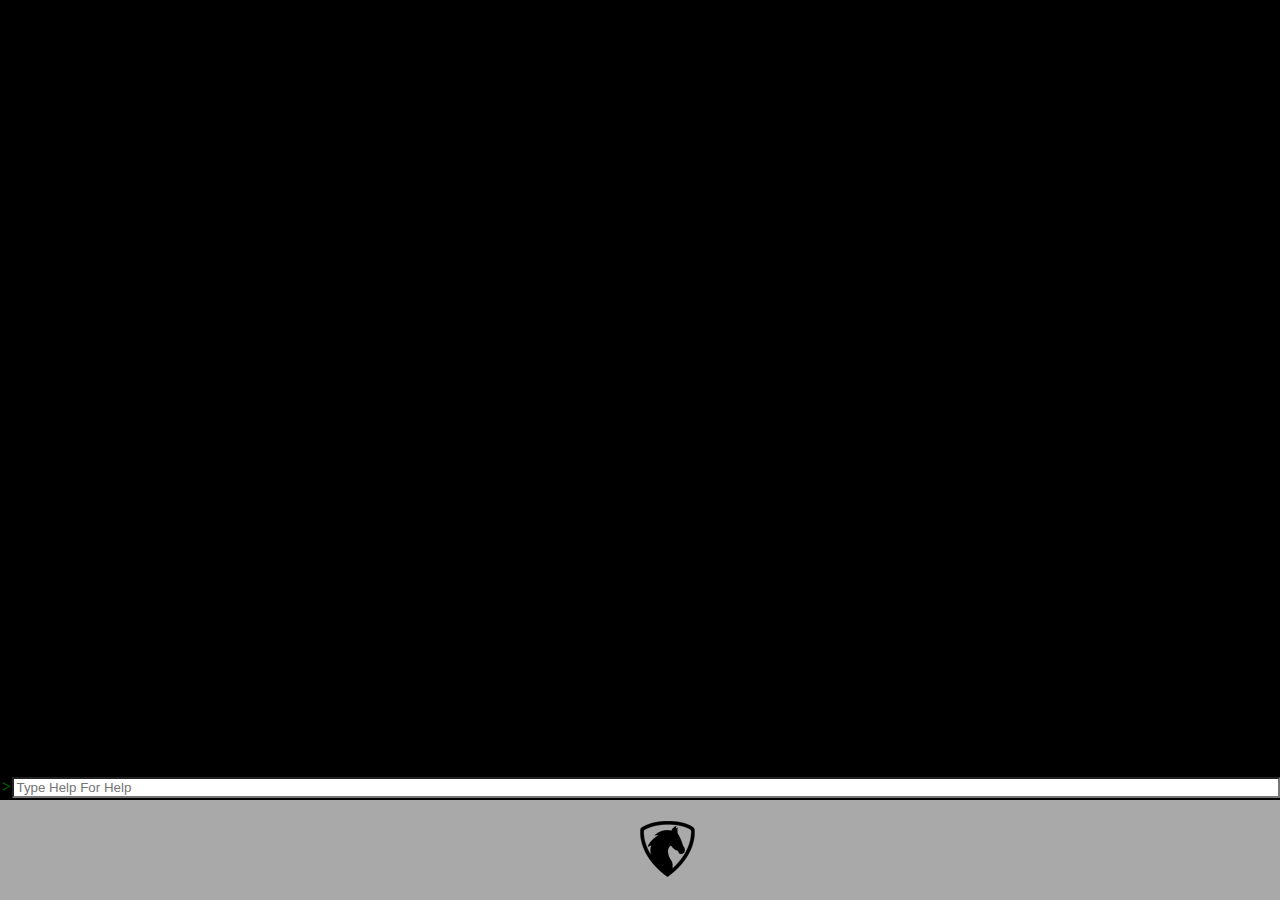
==== Workspace/index.html @ 08e6fdd6 "Alpha 2" ====
<!DOCTYPE html>
<html>
<head>
	<meta charset="utf-8">
	<meta http-equiv="X-UA-Compatible" content="IE=edge">
	<script src="https://ajax.googleapis.com/ajax/libs/jquery/2.1.1/jquery.min.js"></script>
	<style>
		body{
			background-color: black;
			display: flex; 
		}
		.main{
			background-color: white;
			background-repeat: none;
			height: 100px;
			width: 100%;
			float: left;
			left: 0;
		}
		#footer{
			bottom: 0px;
			position: absolute;
			background-color: darkgray;
			flex-grow: 10; 

		}
		.icons{
			position: absolute;
			top: 20%;
			bottom: 50%;
			left: 50%;
			right: 50%;
			display: table-cell;
			vertical-align: center;
		}
		#input{
			background-color: white;
			bottom: 102px;
			position: absolute;
			right: 0;
			height: 15px;
			min-width: 98.4%;
		}
		#character{
			color: green;
			bottom: 107px;
			position: absolute;
			left: 2px;
			height: 15px;
		}
		.text{
			color: green;
		}
		#targetDiv{
			width: 100%;
			height: 80%;
			background-color: black;
			overflow: auto; 
			flex-grow: 90; 
			color: green;
		}
		   .text{
		   	font-size: 20px;
		   }
html, body { margin: 0; padding: 0; min-height: 100vh; }
footer { height: 100px; }
#targetDiv { height: calc(100vh - 100px - 30px); }
	</style>
	<title>Workspace</title>
</head>
<body>
<div id="targetDiv"></div>
	<div id="main" class="row">
		<div class="col">
			<span id="character">></span>
		</div>
		<div class="col-xs-12 col-s-12 col-l-12">
			<input type="text" id="input" placeholder="Type Help For Help" name="q">
		</div>
	</div>
	<footer id="footer" class="main">
		<img src="logo.png" class="icons" alt="">
	</footer>

<script>
	var fir=document.getElementById("input");
var sec;
fir.onkeydown = function(event) {
		var e=event||windows.event;
    sec=document.getElementById('input').value;

    if (e.keyCode == 13) {
    	
        main(sec);
        $("#input").val('');
    }
}
</script>
<script src="js/personnel.js"></script>
<script src="js/computer.js"></script>
<script src="js/command.js"></script> 

</body>
</html>
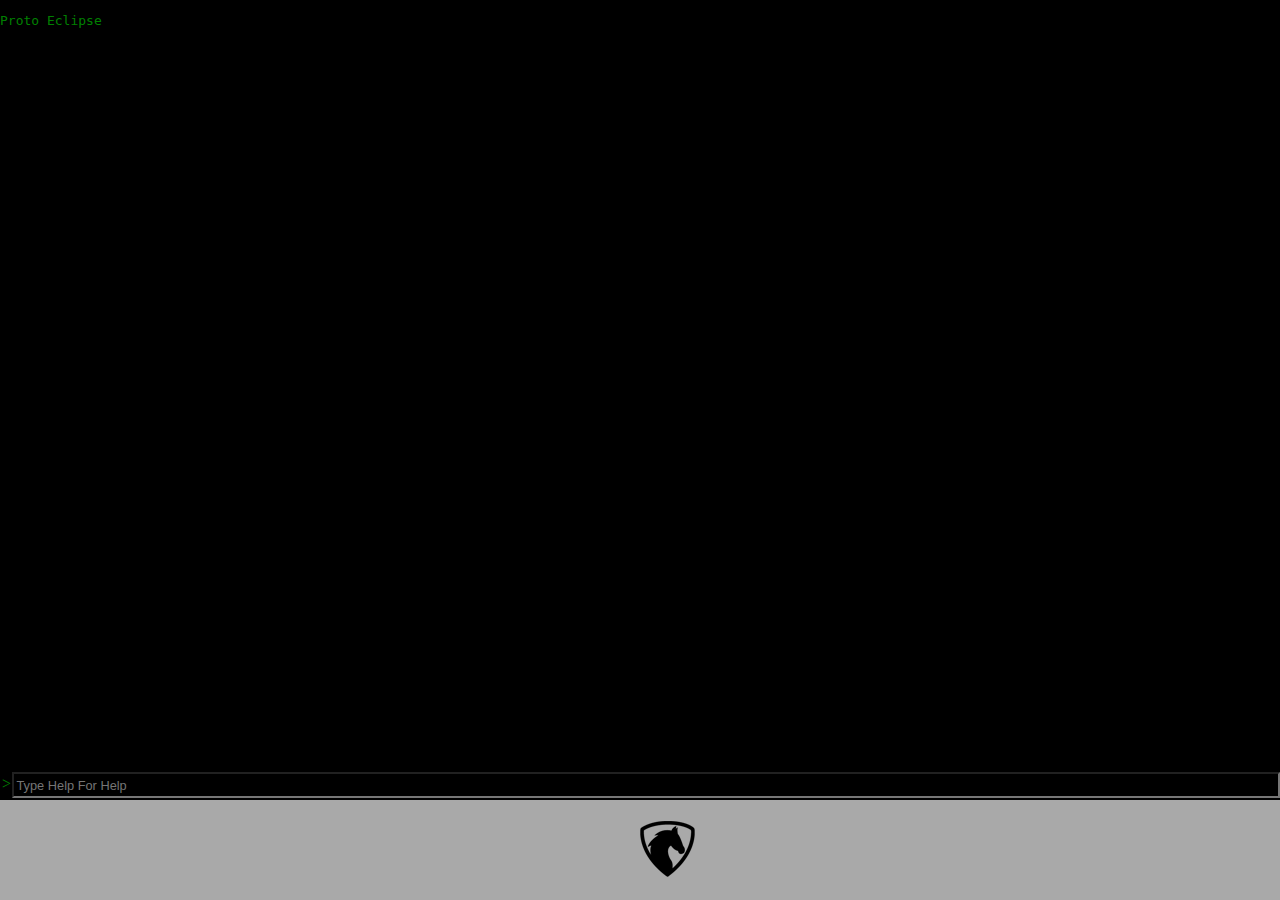
==== commit 8ff30e18: "debug 1" ====
--- a/Workspace/index.html
+++ b/Workspace/index.html
@@ -3,102 +3,41 @@
 <head>
 	<meta charset="utf-8">
 	<meta http-equiv="X-UA-Compatible" content="IE=edge">
-	<script src="https://ajax.googleapis.com/ajax/libs/jquery/2.1.1/jquery.min.js"></script>
-	<style>
-		body{
-			background-color: black;
-			display: flex; 
-		}
-		.main{
-			background-color: white;
-			background-repeat: none;
-			height: 100px;
-			width: 100%;
-			float: left;
-			left: 0;
-		}
-		#footer{
-			bottom: 0px;
-			position: absolute;
-			background-color: darkgray;
-			flex-grow: 10; 
-
-		}
-		.icons{
-			position: absolute;
-			top: 20%;
-			bottom: 50%;
-			left: 50%;
-			right: 50%;
-			display: table-cell;
-			vertical-align: center;
-		}
-		#input{
-			background-color: white;
-			bottom: 102px;
-			position: absolute;
-			right: 0;
-			height: 15px;
-			min-width: 98.4%;
-		}
-		#character{
-			color: green;
-			bottom: 107px;
-			position: absolute;
-			left: 2px;
-			height: 15px;
-		}
-		.text{
-			color: green;
-		}
-		#targetDiv{
-			width: 100%;
-			height: 80%;
-			background-color: black;
-			overflow: auto; 
-			flex-grow: 90; 
-			color: green;
-		}
-		   .text{
-		   	font-size: 20px;
-		   }
-html, body { margin: 0; padding: 0; min-height: 100vh; }
-footer { height: 100px; }
-#targetDiv { height: calc(100vh - 100px - 30px); }
-	</style>
+	<link rel="stylesheet" href="styles.css">
 	<title>Workspace</title>
 </head>
 <body>
-<div id="targetDiv"></div>
-	<div id="main" class="row">
-		<div class="col">
-			<span id="character">></span>
-		</div>
-		<div class="col-xs-12 col-s-12 col-l-12">
-			<input type="text" id="input" placeholder="Type Help For Help" name="q">
-		</div>
+<div id="targetDiv">
+	<pre>Proto Eclipse</pre>
+</div>
+<div id="main" class="row">
+	<div class="col">
+		<span id="character">></span>
 	</div>
-	<footer id="footer" class="main">
-		<img src="logo.png" class="icons" alt="">
-	</footer>
-
+	<div class="col-xs-12 col-s-12 col-l-12">
+		<input type="text" id="input" placeholder="Type Help For Help" name="q">
+	</div>
+</div>
+<footer id="footer" class="main">
+	<img src="logo.png" class="icons" alt="">
+</footer>
+<script src="https://ajax.googleapis.com/ajax/libs/jquery/2.1.1/jquery.min.js"></script>
 <script>
 	var fir=document.getElementById("input");
-var sec;
-fir.onkeydown = function(event) {
-		var e=event||windows.event;
-    sec=document.getElementById('input').value;
+	var sec;
+	fir.onkeydown = function(event) {
+			var e=event||windows.event;
+	    sec=document.getElementById('input').value;
 
-    if (e.keyCode == 13) {
-    	
-        main(sec);
-        $("#input").val('');
-    }
-}
+	    if (e.keyCode == 13) {
+	    	
+	        main(sec);
+	        $("#input").val('');
+	    }
+	}
 </script>
 <script src="js/personnel.js"></script>
 <script src="js/computer.js"></script>
 <script src="js/command.js"></script> 
-
 </body>
 </html>--- a/Workspace/styles.css
+++ b/Workspace/styles.css
@@ -0,0 +1,70 @@
+body{
+	background-color: black;
+	display: flex; 
+}
+.main{
+	background-color: white;
+	background-repeat: none;
+	height: 100px;
+	width: 100%;
+	float: left;
+	left: 0;
+}
+#footer{
+	bottom: 0px;
+	position: absolute;
+	background-color: darkgray;
+	flex-grow: 10; 
+}
+.icons{
+	position: absolute;
+	top: 20%;
+	bottom: 50%;
+	left: 50%;
+	right: 50%;
+	display: table-cell;
+	vertical-align: center;
+}
+#input{
+	background-color: black;
+	bottom: 102px;
+	position: absolute;
+	right: 0;
+	height: 20px;
+	min-width: 98.4%;
+	color: green;
+	font:courier;
+	font-size: 80%;
+}
+#character{
+	color: green;
+	bottom: 107px;
+	position: absolute;
+	left: 2px;
+	height: 18px;
+}
+.text{
+	color: green;
+}
+#targetDiv{
+	width: 100%;
+	height: 80%;
+	background-color: black;
+	overflow: auto; 
+	flex-grow: 90; 
+	color: green;
+}
+.text{
+	font-size: 20px;
+}
+html, body { 
+	margin: 0; 
+	padding: 0; 
+	min-height: 100vh; 
+}
+footer {
+	height: 100px; 
+}
+#targetDiv { 
+	height: calc(100vh - 100px - 30px); 
+}
